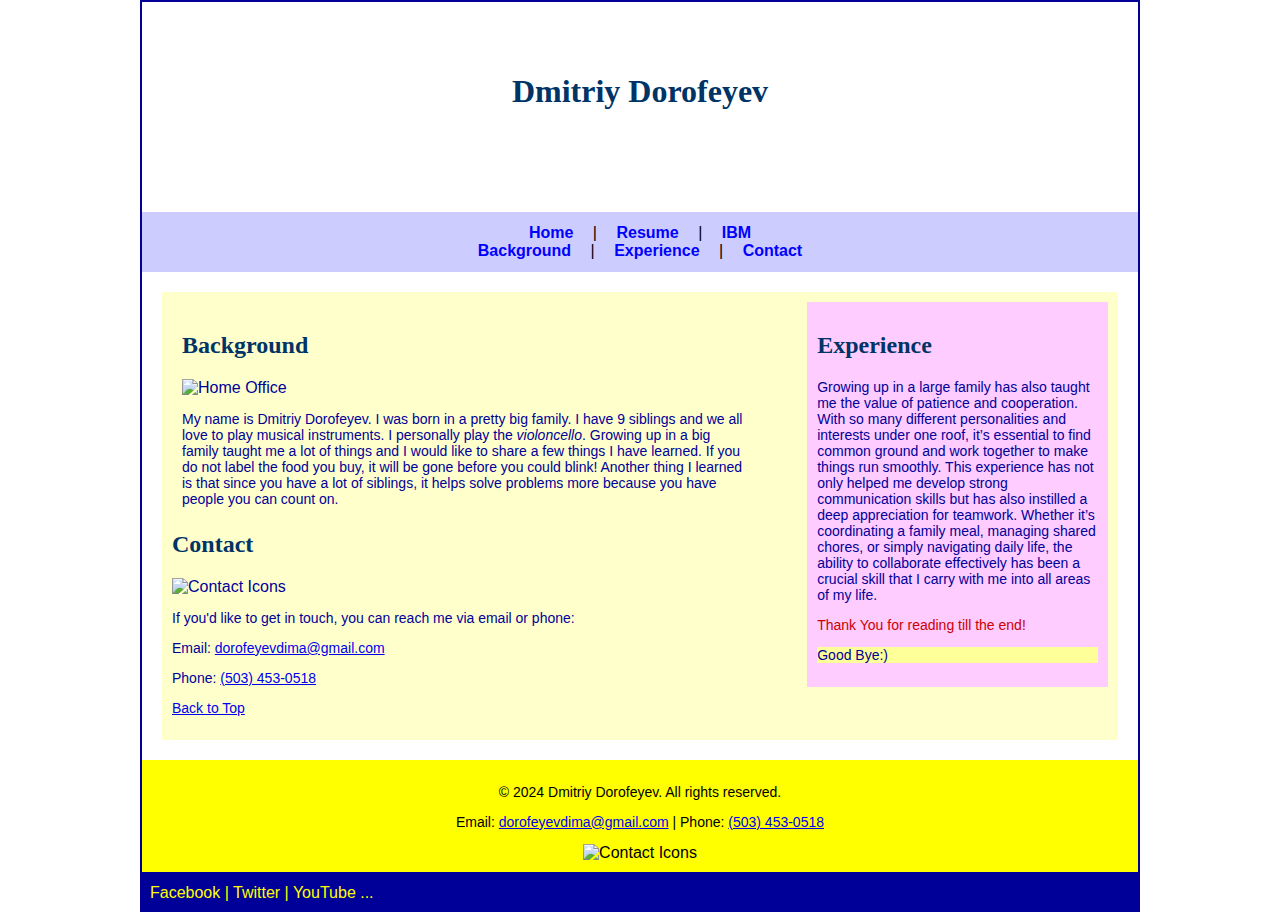
==== index.htm @ 5226b797 "Add files via upload" ====
<!DOCTYPE html>
<html lang="en">
<head>
    <meta charset="UTF-8">
    <meta name="description" content="This is Dmitriy Dorofeyev's personal webpage. Learn more about his background, experiences, and contact information.">
    <meta name="viewport" content="width=device-width, initial-scale=1.0">
    <title>Dmitriy Dorofeyev's Home Page</title>
    <style type="text/css">
        /* Tags and Elements defined below */
        body {
            width: 1000px;
            margin: auto;
            background-color: #FFF;
            font-family: Arial, sans-serif;
        }
        h1 {
            color: #036;
            font-family: Georgia, serif;
            font-weight: bold;
            text-align: center;
        }
        h2 {
            color: #036;
            font-family: Georgia, serif;
        }
        p {
            font-size: 14px;
            font-family: Tahoma, Geneva, sans-serif;
        }
        img {
            max-width: 100%;
            height: auto;
        }
        header {
            background-image: url('images/20-mount-rainier-national-park.jpg');
            background-size: cover;
            background-position: center;
            color: white;
            padding: 50px;
            text-align: center;
        }
        nav {
            text-align: center;
            padding: 12px;
            background-color: #CCF;
        }
        nav a {
            margin: 0 15px;
            text-decoration: none;
            color: blue;
            font-weight: bold;
        }
        main {
            margin: 20px;
            color: #009;
            background-color: #FFC;
            padding: 10px;
        }
        footer {
            background-color: yellow;
            text-align: center;
            padding: 10px;
        }
        footer img {
            width: 30px;
            margin: 0 10px;
        }
        
        /* IDs defined below */
        #wrapper {
            border: 2px #009 solid;
        }
        #social {
            color: #FF0;
            background-color: #009;
            padding: 10px;
        }
        #column1 {
            background-color: #FFC;
            width: 60%;
            float: left;
            padding: 10px;
        }
        #column2 {
            background-color: #FCF;
            width: 30%;
            float: right;
            padding: 10px;
        }

        /* Classes defined below */
        .important {
            color: #C00;
        }
        .highlight {
            background-color: #FF9; /* yellow */
        }
        
        /* Clearing floats */
        .clearfix::after {
            content: "";
            display: table;
            clear: both;
        }
    </style>
</head>
<body>
<div id="wrapper">
    <header>
        <h1>Dmitriy Dorofeyev</h1>
        <p>Welcome to my personal webpage!</p>
    </header>

    <nav>
        <a href="index.htm">Home</a> | 
        <a href="resume.htm">Resume</a> | 
        <a href="https://ibm.com">IBM</a><br>
        <a href="#Background">Background</a> | 
        <a href="#Experience">Experience</a> | 
        <a href="#Contact">Contact</a>
    </nav>

    <main class="clearfix">
        <section id="column1">
            <h2 id="Background">Background</h2>
            <img src="images/hq720.jpg" alt="Home Office">
            <p>
                My name is Dmitriy Dorofeyev. I was born in a pretty big family. I have 9 siblings and we all love to play musical instruments. 
                I personally play the <i>violoncello</i>. Growing up in a big family taught me a lot of things and I would like to share a few things I have learned. 
                If you do not label the food you buy, it will be gone before you could blink! Another thing I learned is that since you have a lot of siblings, it helps solve problems more because you have people you can count on.
            </p>
        </section>

        <section id="column2">
            <h2 id="Experience">Experience</h2>
            <p>
                Growing up in a large family has also taught me the value of patience and cooperation. With so many different personalities and interests under one roof, 
                it’s essential to find common ground and work together to make things run smoothly. This experience has not only helped me develop strong communication skills 
                but has also instilled a deep appreciation for teamwork. Whether it’s coordinating a family meal, managing shared chores, or simply navigating daily life, 
                the ability to collaborate effectively has been a crucial skill that I carry with me into all areas of my life.
            </p>
            <p class="important">
                Thank You for reading till the end!
            </p>
            <p class="highlight">
                Good Bye:)
            </p>
        </section>

        <section>
            <h2 id="Contact">Contact</h2>
            <img src="images/download.png" alt="Contact Icons">
            <p>If you'd like to get in touch, you can reach me via email or phone:</p>
            <p>Email: <a href="mailto:dorofeyevdima@gmail.com">dorofeyevdima@gmail.com</a></p>
            <p>Phone: <a href="tel:5034530518">(503) 453-0518</a></p>
        </section>

        <p><a href="#Top">Back to Top</a></p>
    </main>

    <footer>
        <p>&copy; 2024 Dmitriy Dorofeyev. All rights reserved.</p>
        <p>Email: <a href="mailto:dorofeyevdima@gmail.com">dorofeyevdima@gmail.com</a> | Phone: <a href="tel:5034530518">(503) 453-0518</a></p>
        <img src="images/download.png" alt="Contact Icons">
    </footer>
</div> <!-- /wrapper -->

<div id="social">
    Facebook | Twitter | YouTube ...
</div> <!-- / social -->

</body>
</html>
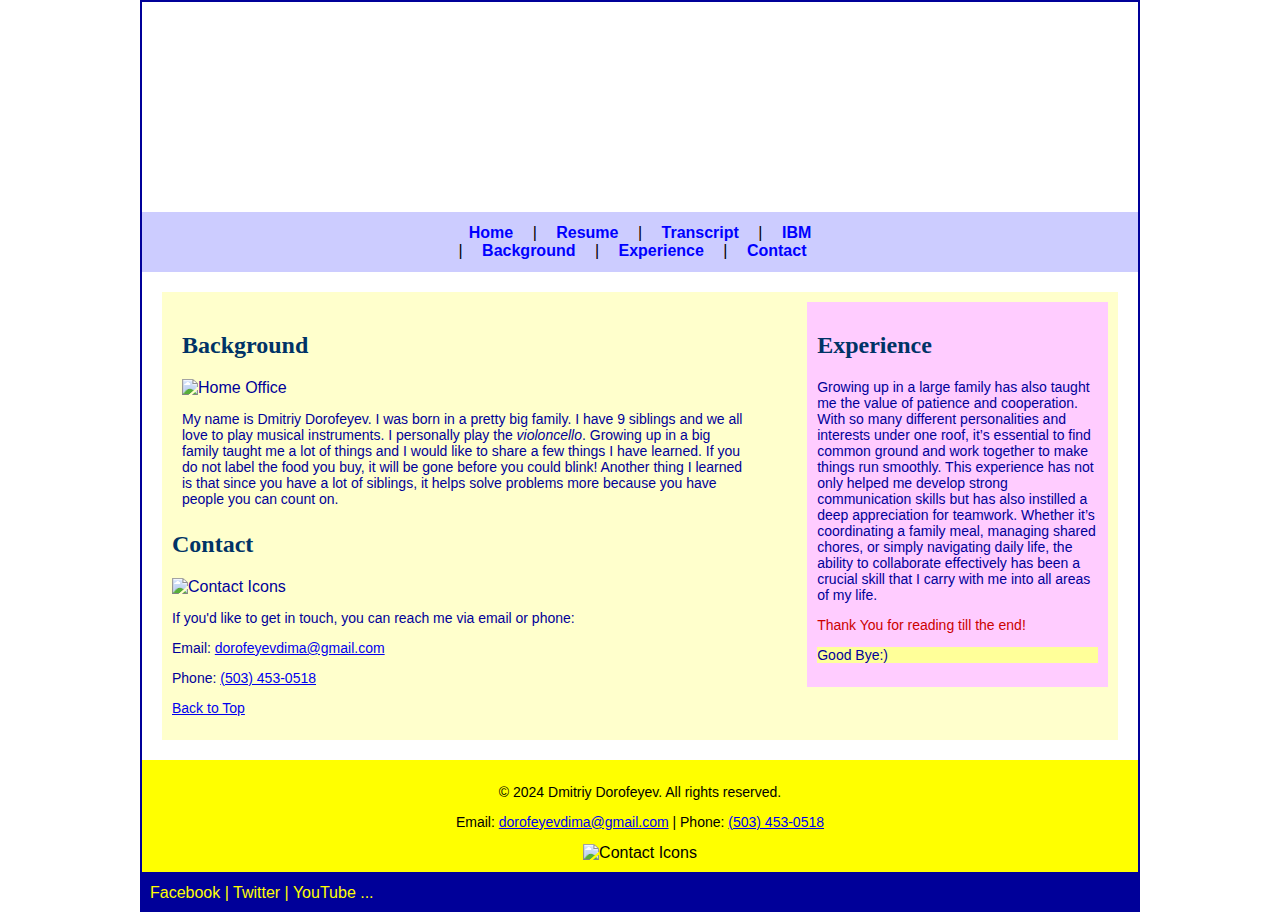
==== commit 1fe54230: "Update index.htm" ====
--- a/index.htm
+++ b/index.htm
@@ -14,7 +14,7 @@
             font-family: Arial, sans-serif;
         }
         h1 {
-            color: #036;
+            color: white; /* Changed to white */
             font-family: Georgia, serif;
             font-weight: bold;
             text-align: center;
@@ -65,7 +65,7 @@
             width: 30px;
             margin: 0 10px;
         }
-        
+
         /* IDs defined below */
         #wrapper {
             border: 2px #009 solid;
@@ -95,7 +95,7 @@
         .highlight {
             background-color: #FF9; /* yellow */
         }
-        
+
         /* Clearing floats */
         .clearfix::after {
             content: "";
@@ -114,7 +114,8 @@
     <nav>
         <a href="index.htm">Home</a> | 
         <a href="resume.htm">Resume</a> | 
-        <a href="https://ibm.com">IBM</a><br>
+        <a href="transcript.htm">Transcript</a> |
+        <a href="https://ibm.com">IBM</a><br> |
         <a href="#Background">Background</a> | 
         <a href="#Experience">Experience</a> | 
         <a href="#Contact">Contact</a>
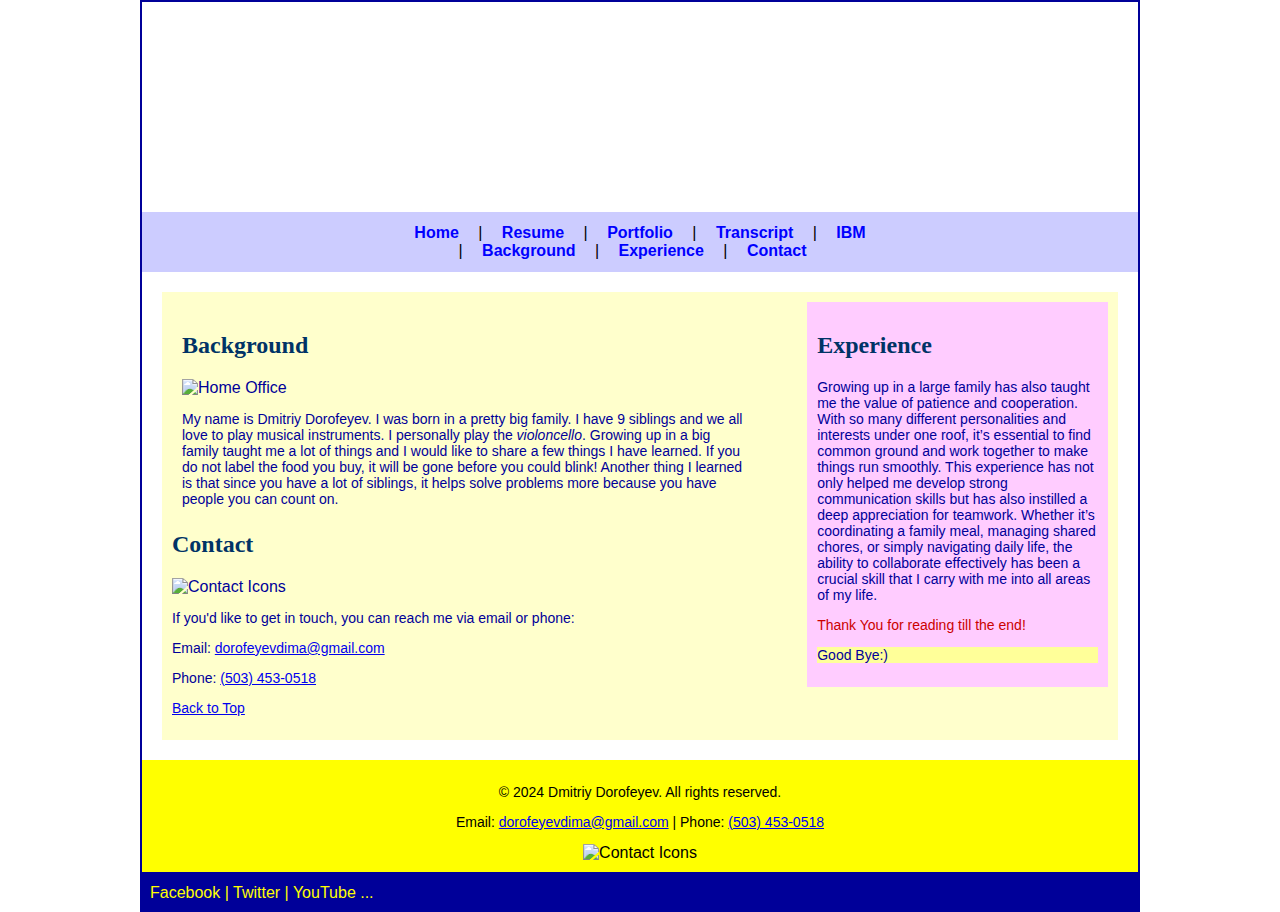
==== commit 31581153: "Update index.htm" ====
--- a/index.htm
+++ b/index.htm
@@ -114,6 +114,7 @@
     <nav>
         <a href="index.htm">Home</a> | 
         <a href="resume.htm">Resume</a> | 
+        <a href="portfolio.htm">Portfolio</a> |
         <a href="transcript.htm">Transcript</a> |
         <a href="https://ibm.com">IBM</a><br> |
         <a href="#Background">Background</a> | 
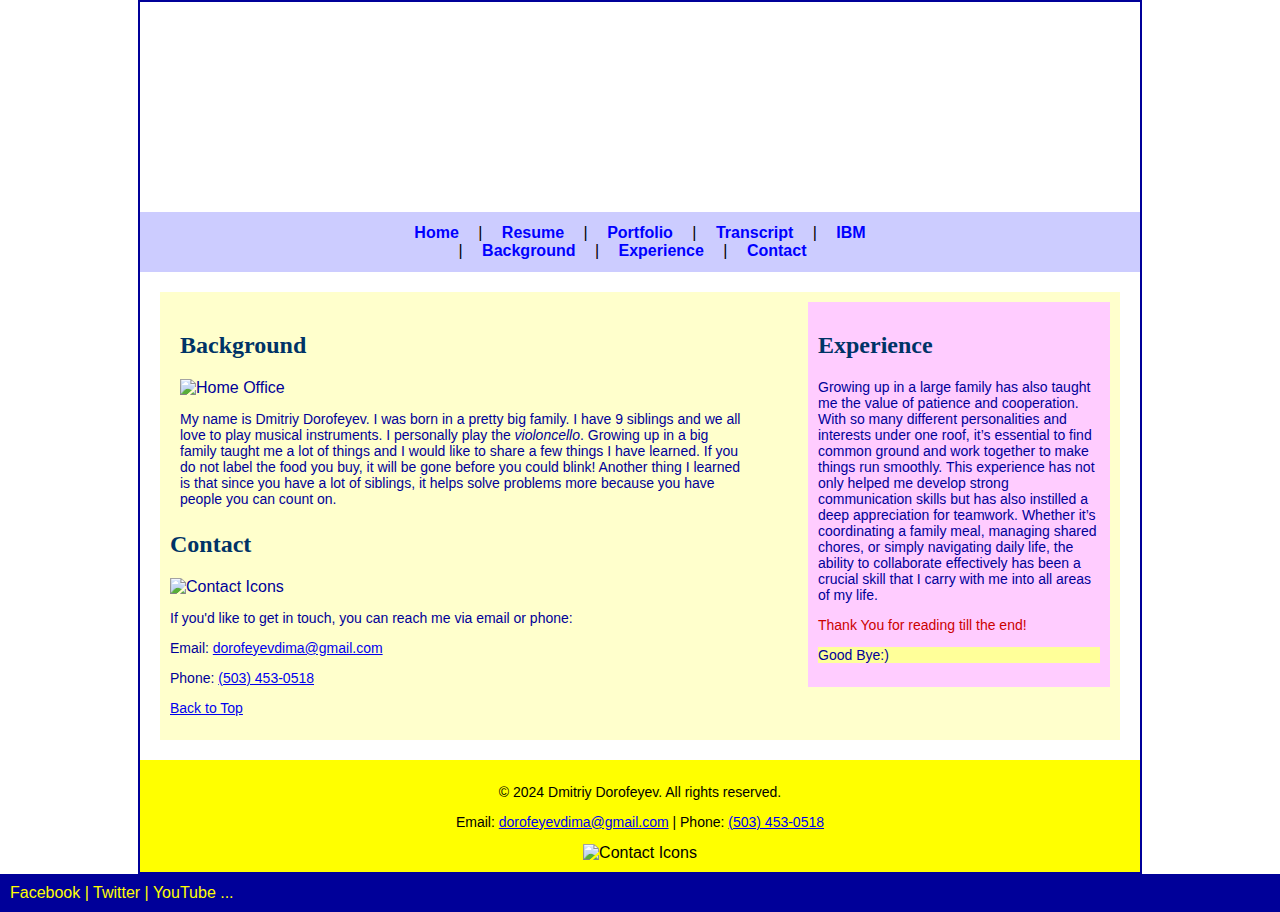
==== commit 163420e5: "Update index.htm" ====
--- a/index.htm
+++ b/index.htm
@@ -6,10 +6,9 @@
     <meta name="viewport" content="width=device-width, initial-scale=1.0">
     <title>Dmitriy Dorofeyev's Home Page</title>
     <style type="text/css">
-        /* Tags and Elements defined below */
+        /* Global Styles */
         body {
-            width: 1000px;
-            margin: auto;
+            margin: 0;
             background-color: #FFF;
             font-family: Arial, sans-serif;
         }
@@ -69,23 +68,28 @@
         /* IDs defined below */
         #wrapper {
             border: 2px #009 solid;
+            max-width: 1000px; /* Maximum width for larger screens */
+            margin: auto; /* Center the wrapper */
         }
         #social {
             color: #FF0;
             background-color: #009;
             padding: 10px;
         }
+        #column1, #column2 {
+            padding: 10px;
+        }
+
+        /* Column Styles */
         #column1 {
             background-color: #FFC;
             width: 60%;
             float: left;
-            padding: 10px;
         }
         #column2 {
             background-color: #FCF;
             width: 30%;
             float: right;
-            padding: 10px;
         }
 
         /* Classes defined below */
@@ -101,6 +105,21 @@
             content: "";
             display: table;
             clear: both;
+        }
+
+        /* Responsive Styles */
+        @media (max-width: 768px) {
+            #column1, #column2 {
+                width: 100%; /* Stack columns vertically */
+                float: none; /* Remove float */
+            }
+            nav a {
+                display: block; /* Stack navigation links */
+                margin: 5px 0; /* Add margin between links */
+            }
+            header, footer, main {
+                padding: 20px; /* Adjust padding for smaller screens */
+            }
         }
     </style>
 </head>
@@ -125,7 +144,7 @@
     <main class="clearfix">
         <section id="column1">
             <h2 id="Background">Background</h2>
-            <img src="images/hq720.jpg" alt="Home Office">
+            <img src="hq720.jpg" alt="Home Office"> <!-- Updated image source -->
             <p>
                 My name is Dmitriy Dorofeyev. I was born in a pretty big family. I have 9 siblings and we all love to play musical instruments. 
                 I personally play the <i>violoncello</i>. Growing up in a big family taught me a lot of things and I would like to share a few things I have learned. 
@@ -151,7 +170,7 @@
 
         <section>
             <h2 id="Contact">Contact</h2>
-            <img src="images/download.png" alt="Contact Icons">
+            <img src="download.png" alt="Contact Icons"> <!-- Updated image source -->
             <p>If you'd like to get in touch, you can reach me via email or phone:</p>
             <p>Email: <a href="mailto:dorofeyevdima@gmail.com">dorofeyevdima@gmail.com</a></p>
             <p>Phone: <a href="tel:5034530518">(503) 453-0518</a></p>
@@ -163,7 +182,7 @@
     <footer>
         <p>&copy; 2024 Dmitriy Dorofeyev. All rights reserved.</p>
         <p>Email: <a href="mailto:dorofeyevdima@gmail.com">dorofeyevdima@gmail.com</a> | Phone: <a href="tel:5034530518">(503) 453-0518</a></p>
-        <img src="images/download.png" alt="Contact Icons">
+        <img src="download.png" alt="Contact Icons"> <!-- Updated image source -->
     </footer>
 </div> <!-- /wrapper -->
 
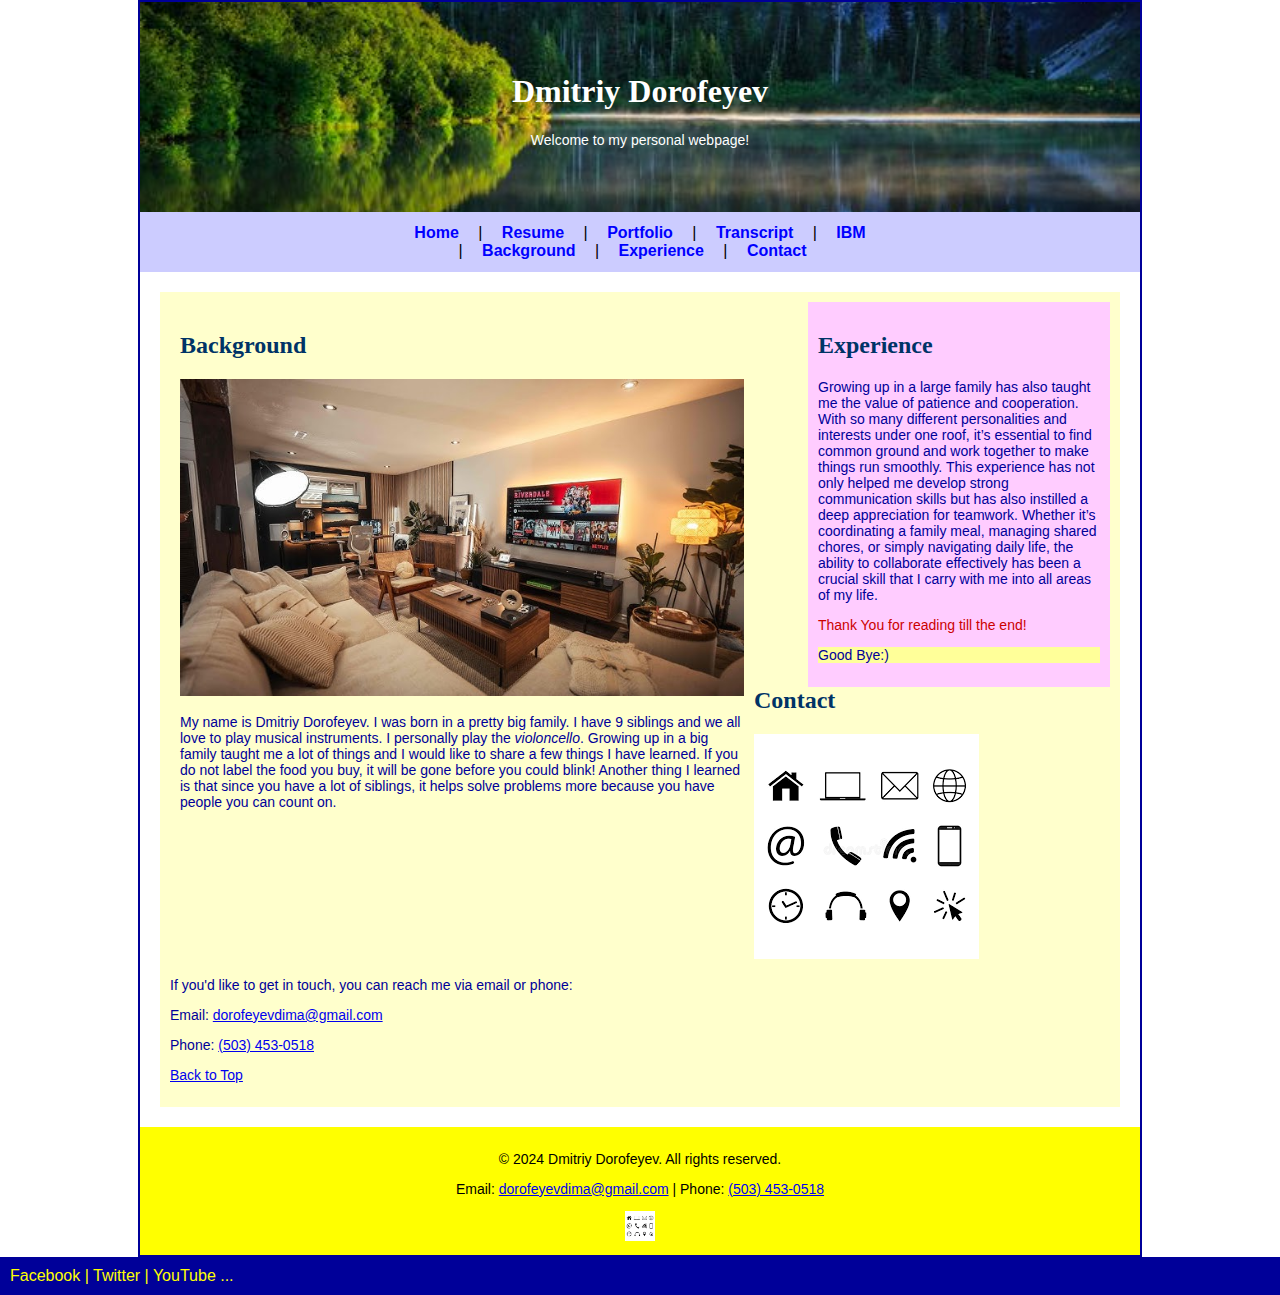
==== commit 95ba8f36: "Update index.htm" ====
--- a/index.htm
+++ b/index.htm
@@ -31,7 +31,7 @@
             height: auto;
         }
         header {
-            background-image: url('images/20-mount-rainier-national-park.jpg');
+            background-image: url('Images/20-mount-rainier-national-park.jpg');
             background-size: cover;
             background-position: center;
             color: white;
@@ -144,7 +144,7 @@
     <main class="clearfix">
         <section id="column1">
             <h2 id="Background">Background</h2>
-            <img src="hq720.jpg" alt="Home Office"> <!-- Updated image source -->
+            <img src="Images/hq720.jpg" alt="Home Office"> <!-- Updated image source -->
             <p>
                 My name is Dmitriy Dorofeyev. I was born in a pretty big family. I have 9 siblings and we all love to play musical instruments. 
                 I personally play the <i>violoncello</i>. Growing up in a big family taught me a lot of things and I would like to share a few things I have learned. 
@@ -170,7 +170,7 @@
 
         <section>
             <h2 id="Contact">Contact</h2>
-            <img src="download.png" alt="Contact Icons"> <!-- Updated image source -->
+            <img src="Images/download.png" alt="Contact Icons"> <!-- Updated image source -->
             <p>If you'd like to get in touch, you can reach me via email or phone:</p>
             <p>Email: <a href="mailto:dorofeyevdima@gmail.com">dorofeyevdima@gmail.com</a></p>
             <p>Phone: <a href="tel:5034530518">(503) 453-0518</a></p>
@@ -182,7 +182,7 @@
     <footer>
         <p>&copy; 2024 Dmitriy Dorofeyev. All rights reserved.</p>
         <p>Email: <a href="mailto:dorofeyevdima@gmail.com">dorofeyevdima@gmail.com</a> | Phone: <a href="tel:5034530518">(503) 453-0518</a></p>
-        <img src="download.png" alt="Contact Icons"> <!-- Updated image source -->
+        <img src="Images/download.png" alt="Contact Icons"> <!-- Updated image source -->
     </footer>
 </div> <!-- /wrapper -->
 
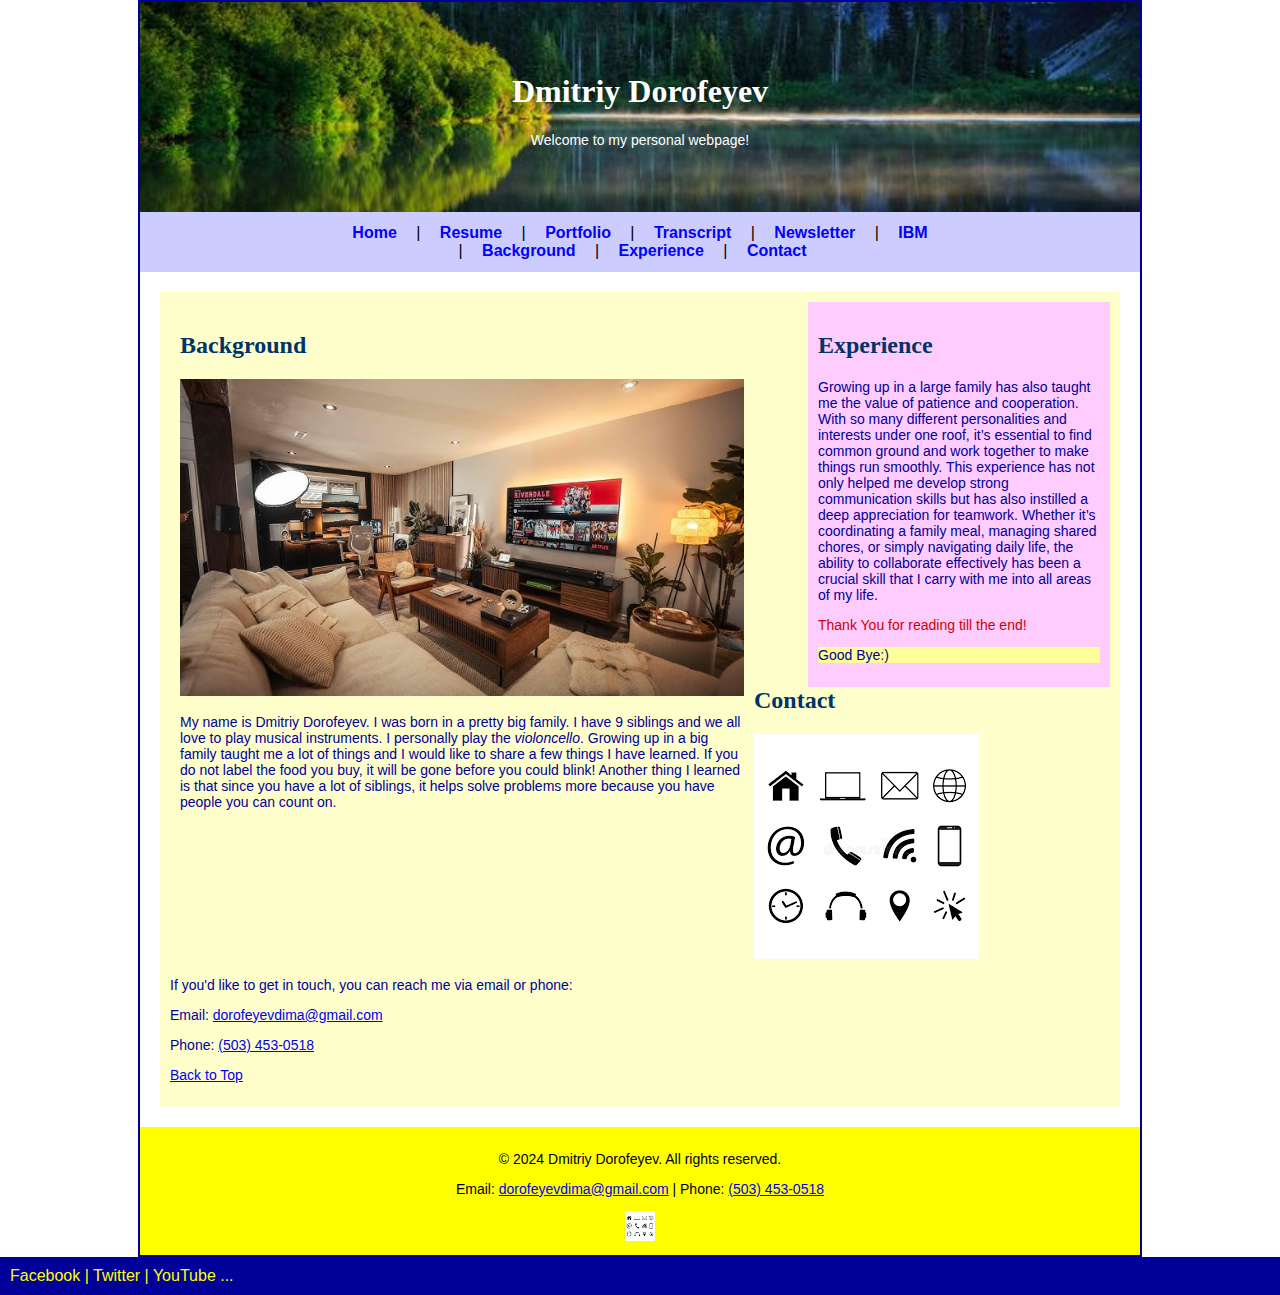
==== commit 15c5a119: "Update index.htm" ====
--- a/index.htm
+++ b/index.htm
@@ -135,6 +135,7 @@
         <a href="resume.htm">Resume</a> | 
         <a href="portfolio.htm">Portfolio</a> |
         <a href="transcript.htm">Transcript</a> |
+        <a href="newsletter.htm">Newsletter</a> |
         <a href="https://ibm.com">IBM</a><br> |
         <a href="#Background">Background</a> | 
         <a href="#Experience">Experience</a> | 
@@ -192,3 +193,4 @@
 
 </body>
 </html>
+
